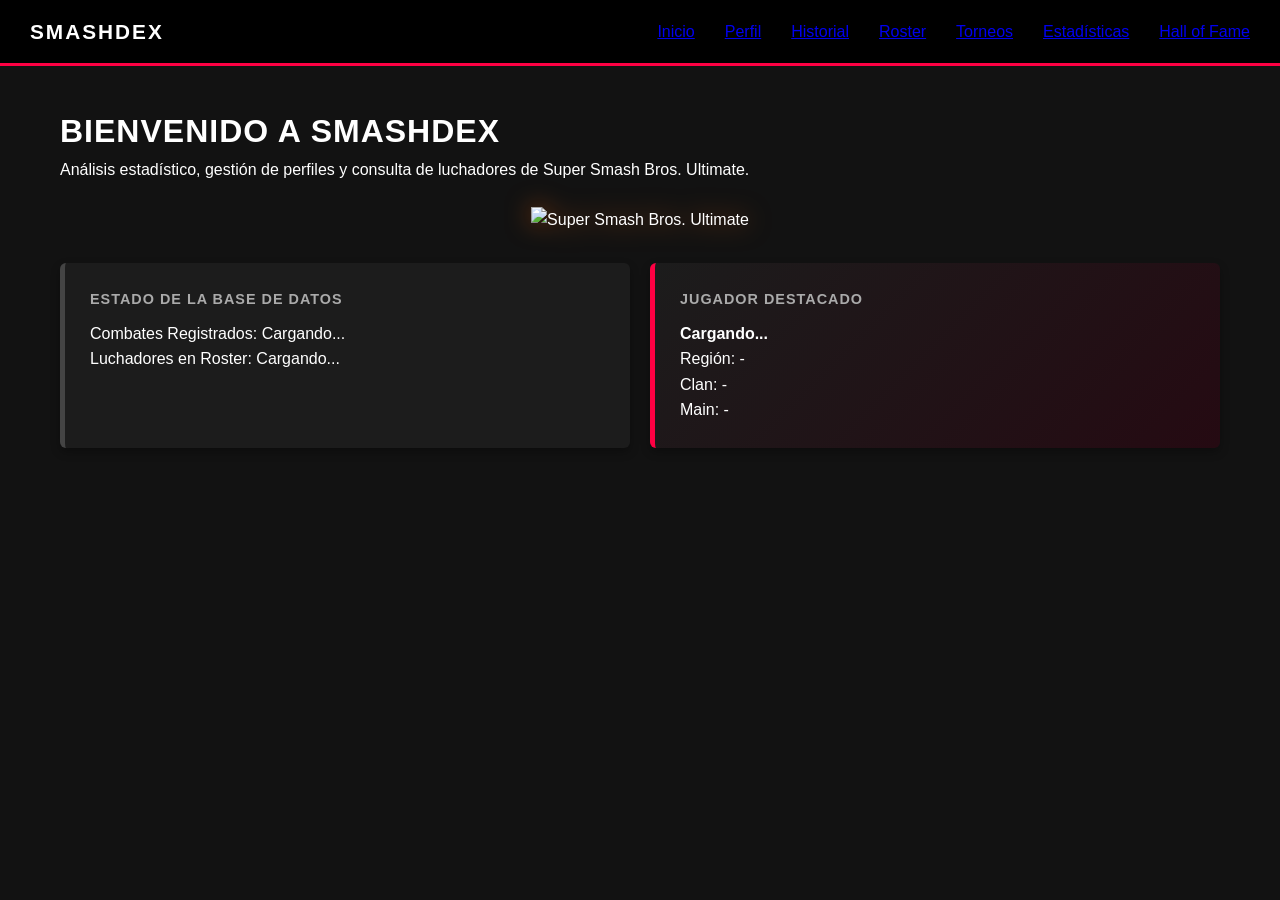
==== index.html @ 9831e7a9 "estructura para gitpage" ====
<!DOCTYPE html>
<html lang="es">
<head>
    <meta charset="UTF-8">
    <meta name="viewport" content="width=device-width, initial-scale=1.0">
    <title>SmashDex - Home</title>
    <link rel="stylesheet" href="CSS/main.css">
</head>
<body>

    <nav class="navbar">
        <div class="nav-logo">SMASHDEX</div>
        <ul class="nav-links">
            <li><a href="index.html" class="active">Inicio</a></li>
            <li><a href="Vistas/jugador/perfil.html">Perfil</a></li>
            <li><a href="Vistas/jugador/historial.html">Historial</a></li>
            <li><a href="Vistas/roster/roster.html">Roster</a></li>
            <li><a href="Vistas/torneos/torneos.html">Torneos</a></li>
            <li><a href="Vistas/torneos/estadisticas.html">Estadísticas</a></li>
            <li><a href="Vistas/torneos/hof.html">Hall of Fame</a></li>
        </ul>
    </nav>

    <main class="contenedor">

        <header class="bienvenida">
            <h1>Bienvenido a SmashDex</h1>
            <p>Análisis estadístico, gestión de perfiles y consulta de luchadores de Super Smash Bros. Ultimate.</p>

            <!-- Logo oficial de Smash -->
            <div class="logo-smash">
                <img
                    src="https://cdn.prod.website-files.com/62fe6dae22d31a114ae0f6fc/63067d0481dae407eaee7e12_super_smash_white_logo.webp"
                    alt="Super Smash Bros. Ultimate"
                    class="img-logo-smash">
            </div>
        </header>

        <section class="grid-resumen">

            <div class="tarjeta-resumen">
                <h3>Estado de la Base de Datos</h3>
                <p>Combates Registrados: <span id="num-combates">Cargando...</span></p>
                <p>Luchadores en Roster: <span id="num-personajes">Cargando...</span></p>
            </div>

            <div class="tarjeta-resumen destacado">
                <h3>Jugador Destacado</h3>
                <h4 id="tag-destacado">Cargando...</h4>
                <p>Región: <span id="region-destacado">-</span></p>
                <p>Clan: <span id="clan-destacado">-</span></p>
                <p>Main: <span id="main-destacado">-</span></p>
            </div>

        </section>

    </main>

    <script src="js/main.js"></script>

</body>
</html>
---- CSS/main.css ----
/* ==========================================================================
   1. VARIABLES GLOBALES Y RESET
   ========================================================================== */

:root {
    --bg-principal: #121212;      /* Fondo general oscuro */
    --bg-secundario: #1c1c1c;     /* Fondo de tarjetas y contenedores */
    --bg-terciario: #282828;      /* Fondo para inputs y elementos interactivos */
    --color-smash: #ff0043;       /* Rojo característico de Smash Bros */
    --color-victoria: #2ecc71;    /* Verde para estados ganados */
    --color-derrota: #e74c3c;     /* Rojo suave para estados perdidos */
    --texto-blanco: #ffffff;
    --texto-gris: #aaaaaa;
    --fuente-principal: 'Segoe UI', Tahoma, Geneva, Verdana, sans-serif;
}

* {
    margin: 0;
    padding: 0;
    box-sizing: border-box;
}

body {
    background-color: var(--bg-principal);
    color: var(--texto-blanco);
    font-family: var(--fuente-principal);
    line-height: 1.6;
}

.contenedor {
    max-width: 1200px;
    margin: 40px auto;
    padding: 0 20px;
}

h1, h2, h3 {
    font-weight: 800;
    text-transform: uppercase;
    letter-spacing: 1px;
}

hr {
    border: 0;
    height: 1px;
    background: #333;
    margin: 20px 0;
}

/* ==========================================================================
   2. BARRA DE NAVEGACIÓN GLOBAL (Navbar) MODIFICADA
   ========================================================================== */
.navbar {
    display: flex;
    justify-content: space-between;
    align-items: center;
    background-color: #000000;
    padding: 15px 30px;
    border-bottom: 3px solid var(--color-smash);
    position: sticky;
    top: 0;
    z-index: 1000;
    
    /* NUEVO: Evita que si la pantalla es chica los elementos se encimen, 
       mejor los manda hacia abajo elegantemente si no caben */
    flex-wrap: wrap; 
    gap: 20px; 
}

.nav-logo {
    font-weight: 900;
    font-size: 1.3rem;
    color: var(--texto-blanco);
    letter-spacing: 2px;
    text-transform: uppercase;
    
    /* NUEVO: Forzamos a que el logo se mantenga en una sola línea 
       y no se rompa a la mitad */
    white-space: nowrap; 
}

.nav-links {
    display: flex;
    list-style: none;
    
    /* MODIFICADO: Aumentamos la separación entre cada enlace individual (Inicio, Perfil, Roster...) */
    gap: 30px; 
    align-items: center;
}

/* ==========================================================================
   3. COMPONENTES: TARJETAS DE RESUMEN Y MÉTRICAS
   ========================================================================== */
.grid-resumen, .grid-estadisticas {
    display: grid;
    grid-template-columns: repeat(auto-fit, minmax(300px, 1fr));
    gap: 20px;
    margin-top: 30px;
}

.tarjeta-resumen, .card-metrica {
    background-color: var(--bg-secundario);
    padding: 25px;
    border-radius: 6px;
    border-left: 5px solid #444;
    box-shadow: 0 4px 10px rgba(0,0,0,0.3);
}

.tarjeta-resumen.destacado {
    border-left-color: var(--color-smash);
    background: linear-gradient(135deg, var(--bg-secundario) 0%, #250a12 100%);
}

.tarjeta-resumen h3, .card-metrica h3 {
    font-size: 0.9rem;
    color: var(--texto-gris);
    margin-bottom: 10px;
}

/* ==========================================================================
   4. VISTA: JUGADOR (Perfil e Historial)
   ========================================================================== */
.perfil-box {
    background-color: var(--bg-secundario);
    padding: 40px;
    border-radius: 8px;
    border: 1px solid #2a2a2a;
    max-width: 600px;
    margin: 0 auto;
    text-align: center;
    box-shadow: 0 10px 25px rgba(0,0,0,0.4);
}

/* Estilo dinámico si el rango es Elite Smash (Se activará por JS) */
.perfil-box.elite-rank {
    border: 2px solid #f1c40f;
    box-shadow: 0 0 20px rgba(241, 196, 15, 0.2);
}

.perfil-avatar {
    margin-bottom: 20px;
}

.perfil-avatar img {
    border: 3px solid var(--color-smash);
    object-fit: cover;
}

.perfil-header {
    margin-bottom: 20px;
}

.badge {
    background-color: var(--color-smash);
    padding: 4px 10px;
    font-size: 0.75rem;
    font-weight: bold;
    border-radius: 4px;
    text-transform: uppercase;
}

.perfil-detalles p {
    margin: 10px 0;
    font-size: 1.1rem;
}

.mains-flex {
    display: flex;
    justify-content: center;
    gap: 15px;
    margin-top: 15px;
}

.fighter-badge {
    background-color: var(--bg-terciario);
    padding: 10px 15px;
    border-radius: 4px;
    font-size: 0.9rem;
    font-weight: bold;
}

.fighter-badge.main {
    border-bottom: 3px solid #3498db;
}

.fighter-badge.secundario {
    border-bottom: 3px solid #9b59b6;
}

/* ==========================================================================
   5. TABLAS (Historial de Combates)
   ========================================================================== */
.resumen-card {
    background-color: var(--bg-secundario);
    padding: 20px;
    border-radius: 6px;
    margin-bottom: 25px;
}

table {
    width: 100%;
    border-collapse: collapse;
    background-color: var(--bg-secundario);
    border-radius: 6px;
    overflow: hidden;
    box-shadow: 0 4px 15px rgba(0,0,0,0.2);
}

th, td {
    padding: 14px 18px;
    text-align: left;
}

th {
    background-color: #0b0b0b;
    color: var(--color-smash);
    font-size: 0.85rem;
    text-transform: uppercase;
    letter-spacing: 1px;
    border-bottom: 2px solid var(--color-smash);
}

td {
    border-bottom: 1px solid #252525;
    font-size: 0.95rem;
}

/* Filas dinámicas controladas por las operaciones lógicas de JS */
tr.ganado {
    background-color: rgba(46, 204, 113, 0.05);
}
tr.ganado td:nth-child(5) {
    color: var(--color-victoria);
    font-weight: bold;
}

tr.perdido {
    background-color: rgba(231, 76, 60, 0.03);
}
tr.perdido td:nth-child(5) {
    color: var(--color-derrota);
    font-weight: bold;
}

/* Mini íconos del historial */
.mini-avatar {
    width: 32px;
    height: 32px;
    border-radius: 4px;
    vertical-align: middle;
    margin-right: 10px;
    background-color: #333;
}

/* ==========================================================================
   6. VISTA: ROSTER (Fighter Grid y Filtros)
   ========================================================================== */
.roster-header {
    margin-bottom: 35px;
}

.filtro-control {
    margin-top: 20px;
    background-color: var(--bg-secundario);
    padding: 15px;
    border-radius: 6px;
    display: inline-flex;
    align-items: center;
    gap: 15px;
}

.filtro-control select {
    background-color: var(--bg-terciario);
    color: var(--texto-blanco);
    border: 1px solid #444;
    padding: 8px 15px;
    font-size: 0.9rem;
    border-radius: 4px;
    outline: none;
    cursor: pointer;
}

.roster-grid {
    display: grid;
    grid-template-columns: repeat(auto-fill, minmax(180px, 1fr));
    gap: 20px;
}

.tarjeta-fighter {
    background-color: var(--bg-secundario);
    border-radius: 6px;
    padding: 20px;
    text-align: center;
    text-decoration: none;
    color: var(--texto-blanco);
    border: 1px solid #252525;
    transition: transform 0.2s, border-color 0.2s, box-shadow 0.2s;
    cursor: pointer;
}

.tarjeta-fighter:hover {
    transform: translateY(-5px);
    border-color: var(--color-smash);
    box-shadow: 0 5px 15px rgba(255, 0, 67, 0.2);
}

.tarjeta-fighter img {
    max-width: 100%;
    height: 110px;
    object-fit: contain;
    margin-bottom: 15px;
    filter: drop-shadow(0 5px 5px rgba(0,0,0,0.5));
}

.tarjeta-fighter h3 {
    font-size: 1rem;
    margin: 0;
}

/* ==========================================================================
   7. BOTONES Y DETALLES EXTRA
   ========================================================================== */
.btn-regresar {
    display: inline-block;
    color: var(--texto-gris);
    text-decoration: none;
    margin-bottom: 20px;
    font-weight: bold;
    transition: color 0.2s;
}

.btn-regresar:hover {
    color: var(--color-smash);
}

/* ==========================================================================
   ESTILOS PARA PERFIL.HTML
   ========================================================================== */

.main-container {
    max-width: 900px;
    margin: 40px auto;
    padding: 20px;
}

.selector-box {
    margin-bottom: 25px;
    display: flex;
    align-items: center;
    gap: 12px;
}

.selector-label {
    font-weight: bold;
}

.selector-dropdown {
    background-color: var(--bg-terciario);
    color: var(--texto-blanco);
    border: 1px solid #444;
    padding: 10px;
    border-radius: 5px;
    min-width: 280px;
}

.profile-card {
    background-color: var(--bg-secundario);
    padding: 30px;
    border-radius: 10px;
    border: 1px solid #333;
    box-shadow: 0 8px 25px rgba(0,0,0,0.4);
}

.profile-avatar-container {
    text-align: center;
    margin-bottom: 25px;
}

.profile-img {
    width: 180px;
    height: 180px;
    border-radius: 50%;
    object-fit: cover;
    border: 4px solid var(--color-smash);
    background-color: #333;
}

.profile-header {
    text-align: center;
    margin-bottom: 25px;
}

.player-title {
    font-size: 3rem;
    margin-bottom: 10px;
}

.status-button {
    background-color: var(--color-smash);
    color: white;
    border: none;
    padding: 8px 15px;
    border-radius: 5px;
    font-weight: bold;
}

.profile-details {
    margin-top: 20px;
}

.detail-item {
    margin-bottom: 10px;
    font-size: 1.1rem;
}

.profile-divider {
    margin: 30px 0;
}

.fighters-title {
    margin-bottom: 20px;
}

.fighters-boxes {
    display: flex;
    gap: 15px;
    flex-wrap: wrap;
}

.box-fighter {
    flex: 1;
    min-width: 220px;
    background-color: var(--bg-terciario);
    padding: 15px;
    border-radius: 6px;
}

.main-box {
    border-left: 5px solid #3498db;
}

.secondary-box {
    border-left: 5px solid #9b59b6;
}

.contenedor-personaje {
    width: 220px;
    height: 220px;

    margin: 0 auto 15px auto;

    display: flex;
    justify-content: center;
    align-items: center;

    overflow: hidden;
}

.img-personaje-estadistica {
    width: 100%;
    height: 100%;

    object-fit: contain;
}

/* Logo SmashDex */
.logo-smash {
    margin-top: 1.5rem;
    text-align: center;
}

.img-logo-smash {
    max-width: 700px;
    width: 100%;
    filter: drop-shadow(0 0 12px rgba(255, 100, 0, 0.5));
}

/* ==========================================================================
   TORNEOS
   ========================================================================== */

.torneos-container {
    display: grid;
    grid-template-columns: repeat(auto-fill, minmax(320px, 1fr));
    gap: 20px;
    margin-top: 25px;
}

.torneo-card {
    background-color: var(--bg-secundario);
    border-radius: 10px;
    padding: 20px;
    border-left: 4px solid var(--color-smash);
    transition: transform 0.2s ease;
}

.torneo-card:hover {
    transform: translateY(-3px);
}

.torneo-header-card {
    display: flex;
    align-items: center;
    gap: 15px;
    margin-bottom: 15px;
}

.torneo-logo {
    width: 60px;
    height: 60px;
    border-radius: 8px;
    background: #222;
}

.torneo-header-card h2 {
    margin: 0;
    color: var(--texto-blanco);
    font-size: 1.2rem;
}

.torneo-id {
    color: var(--texto-gris);
    font-size: 0.85rem;
}

.torneo-info p {
    margin: 8px 0;
    color: var(--texto-gris);
}

.estado {
    margin-top: 15px;
    padding: 8px;
    border-radius: 6px;
    text-align: center;
    font-weight: bold;
}

.estado-programado {
    background-color: rgba(46, 204, 113, 0.15);
    color: var(--color-victoria);
}

.estado-finalizado {
    background-color: rgba(231, 76, 60, 0.15);
    color: var(--color-derrota);
}

.hof-grid {
    display: grid;
    grid-template-columns: repeat(auto-fit,minmax(280px,1fr));
    gap: 20px;
    margin-top: 30px;
}

.hof-card {
    background: var(--bg-secundario);
    border-left: 4px solid var(--color-smash);
    border-radius: 8px;
    padding: 25px;
    text-align: center;
}

.hof-card h2 {
    margin-bottom: 15px;
}

.hof-card p {
    font-size: 1.2rem;
    font-weight: bold;
}

/* ==========================================================================
   HALL OF FAME
   ========================================================================== */

.hof-grid {
    display: grid;
    grid-template-columns: repeat(auto-fit, minmax(280px, 1fr));
    gap: 20px;
    margin-top: 30px;
}

.hof-card {
    background-color: var(--bg-secundario);
    border-radius: 10px;
    padding: 25px;
    text-align: center;
    border-left: 4px solid var(--color-smash);
}

.hof-card h2 {
    margin-bottom: 15px;
    color: var(--texto-blanco);
}

.hof-card p {
    color: var(--texto-blanco);
    font-size: 1.1rem;
    font-weight: bold;
}

.hof-avatar {
    width: 120px;
    height: 120px;
    object-fit: contain;
    margin: 15px auto;
    display: block;
    background-color: #222;
    border-radius: 8px;
    padding: 10px;
}

.destaque {
    border-left: 4px solid gold;
    box-shadow: 0 0 15px rgba(255, 215, 0, 0.25);
}
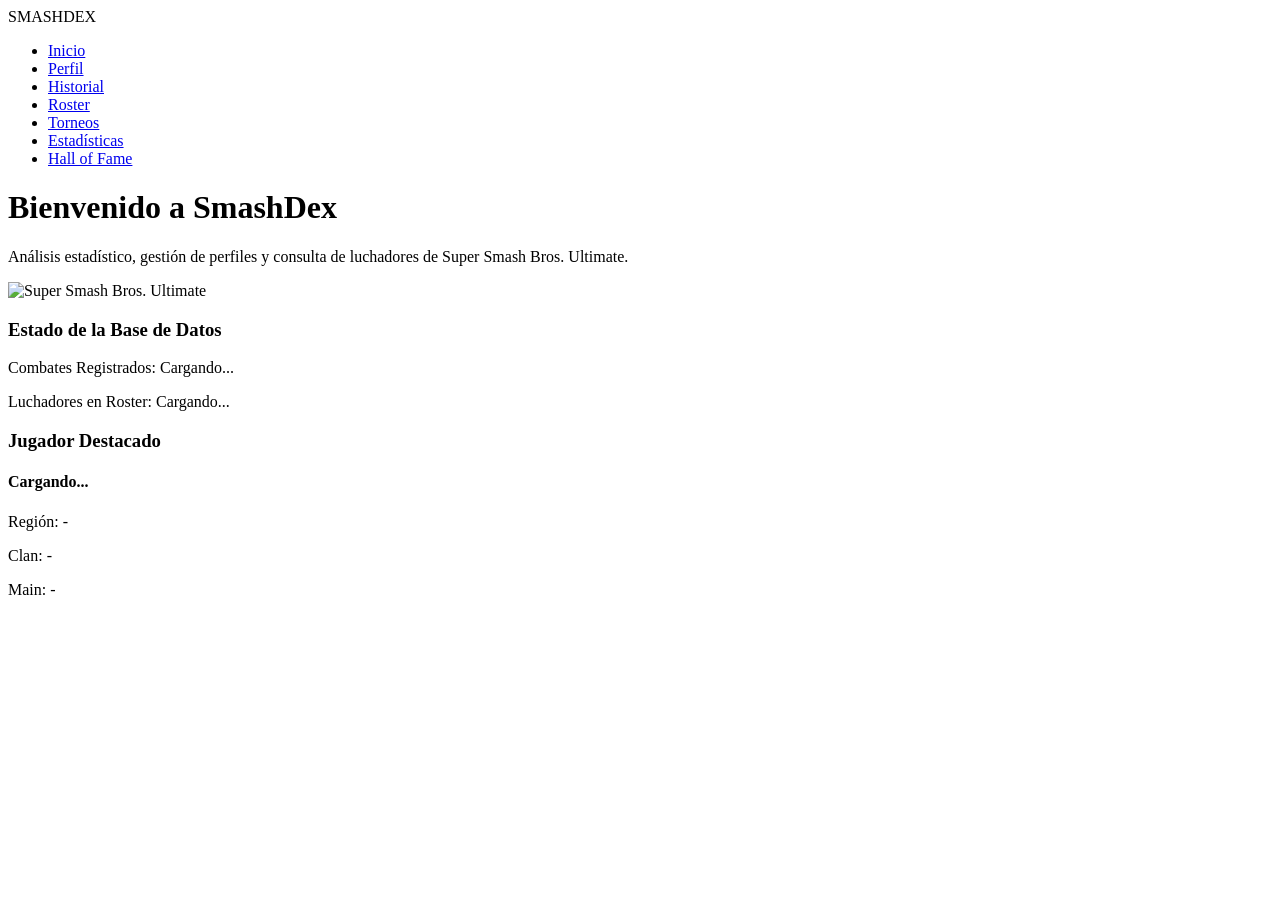
==== commit 1147e114: "correcion gitpage3" ====
--- a/index.html
+++ b/index.html
@@ -4,7 +4,7 @@
     <meta charset="UTF-8">
     <meta name="viewport" content="width=device-width, initial-scale=1.0">
     <title>SmashDex - Home</title>
-    <link rel="stylesheet" href="CSS/main.css">
+    <link rel="stylesheet" href="css/main.css">
 </head>
 <body>
 
